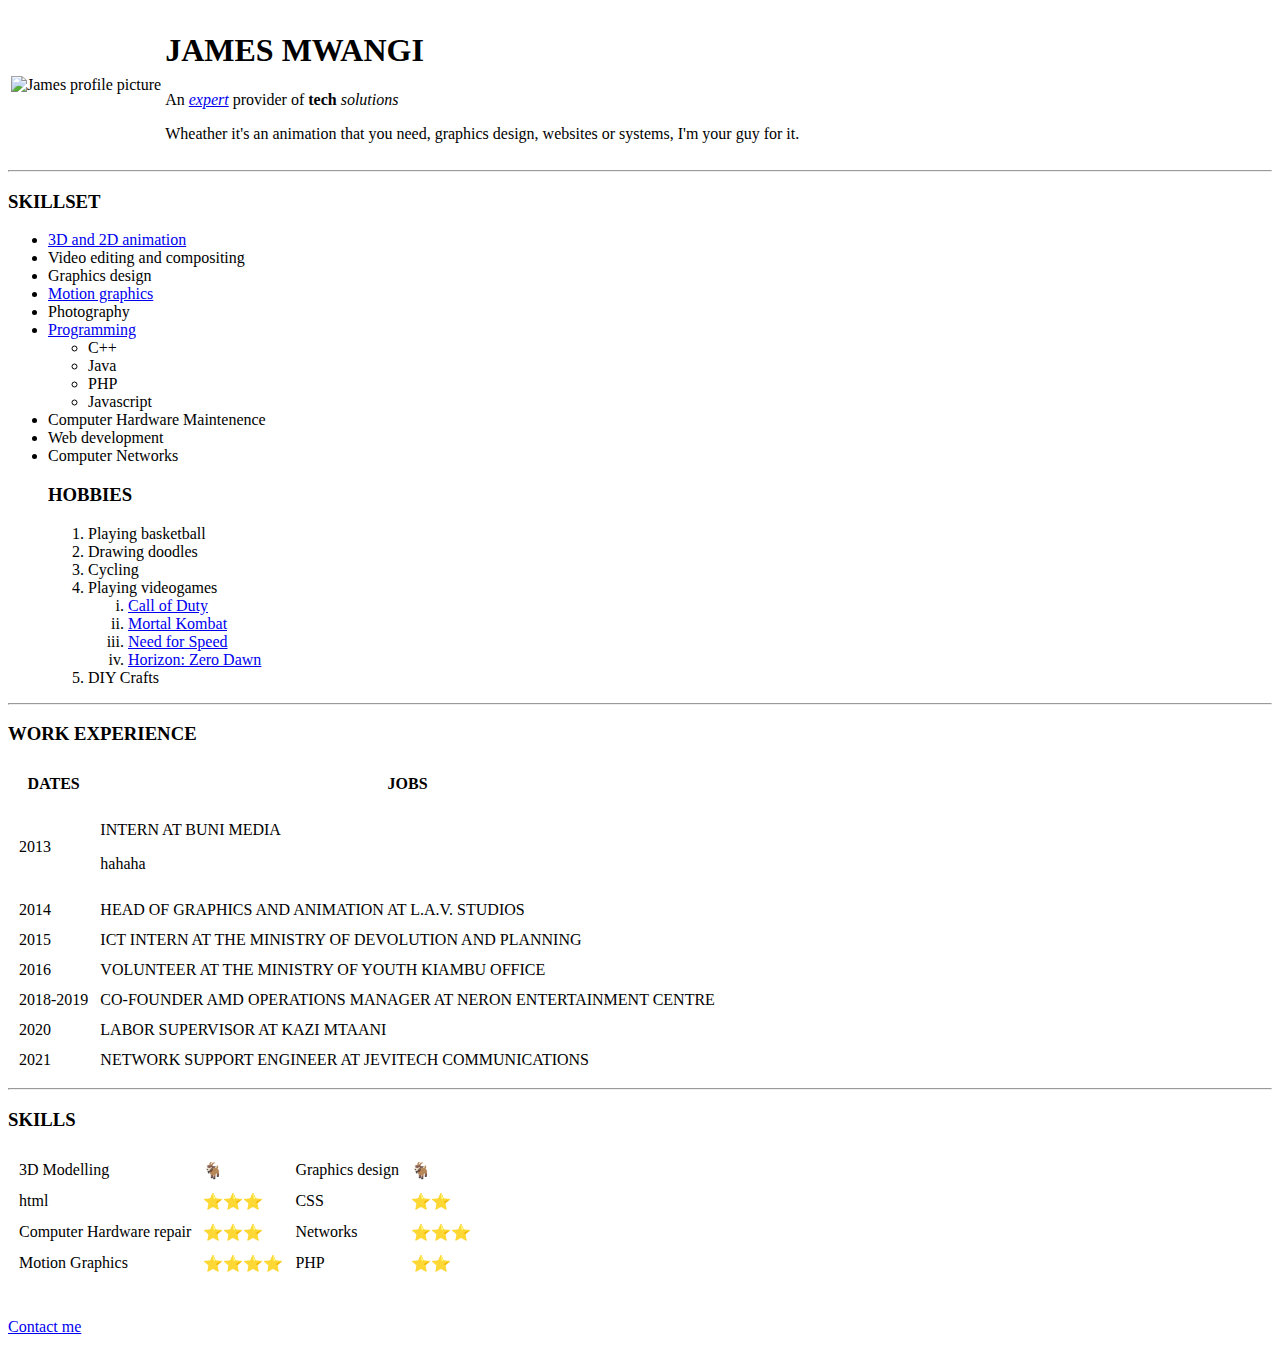
==== index.html @ 1891cffa "Add initial CV files" ====
<!DOCTYPE html>
<html lang="en" dir="ltr">
  <head>
    <meta charset="utf-8">
    <title>Jay's personal website</title>
  </head>
  <body>
<table>
  <tr>
    <td><img src="images/profile.png" alt="James profile picture"></td>
    <td><h1>JAMES MWANGI</h1>
    <p>An <em><a href="https://www.linkedin.com/in/james-waruhiu-41b483a6">expert</a></em> provider of <strong>tech</strong> <i>solutions</i></p>
    <p>Wheather it's an animation that you need, graphics design, websites or systems, I'm your guy for it.</p></td>
  </tr>
</table>

  <hr>

  <h3>SKILLSET</h3>
  <ul>
    <li><a href="https://www.behance.net/jemmoh_art">3D and 2D animation</a></li>
    <li>Video editing and compositing</li>
    <li>Graphics design</li>
    <li><a href="https://www.ea.com/games/need-for-speed">Motion graphics</a></li>
    <li>Photography</li>
    <li> <a href="https://github.com/Waruhiu">Programming</a></li>
    <ul>
      <li>C++</li>
      <li>Java</li>
      <li>PHP</li>
      <li>Javascript</li>
    </ul>
    <li>Computer Hardware Maintenence</li>
    <li>Web development</li>
    <li>Computer Networks</li>
    <h3>HOBBIES</h3>
    <ol>
      <li>Playing basketball</li>
      <li>Drawing doodles</li>
      <li>Cycling</li>
      <li>Playing videogames</li>
      <ol type="i">
        <li><a href="https://www.callofduty.com">Call of Duty</a></li>
        <li><a href="https://mortalkombat.com">Mortal Kombat</a></li>
        <li><a href="https://www.ea.com/games/need-for-speed">Need for Speed</a></li>
        <li><a href="https://www.playstation.com/en-us/horizon/">Horizon: Zero Dawn</a></li>
      </ol>
      <li>DIY Crafts</li>
    </ol>
  </ul>
  <hr>

  <h3>WORK EXPERIENCE</h3>
  <table cellspacing="10 px">
    <thead>
      <tr>
        <th>DATES</th>
        <th>JOBS</th>
      </tr>
    </thead>

    <tbody>

    <tr>
      <td>2013</td>
      <td>
        <p>INTERN AT BUNI MEDIA</p>
        <p>hahaha</p>
      </td>
    </tr>

<tr>
    <td>2014</td>
    <td>HEAD OF GRAPHICS AND ANIMATION AT L.A.V. STUDIOS
    </td>
  </tr>

    <tr>
<td>2015</td>
<td>ICT INTERN AT THE MINISTRY OF DEVOLUTION AND PLANNING</td>
    </tr>

    <tr>
<td>2016</td>
<td>VOLUNTEER AT THE MINISTRY OF YOUTH KIAMBU OFFICE</td>
    </tr>

<tr>
  <td>2018-2019</td>
  <td>CO-FOUNDER AMD OPERATIONS MANAGER AT NERON ENTERTAINMENT CENTRE</td>
</tr>

<tr>
  <td>2020</td>
  <td>LABOR SUPERVISOR AT KAZI MTAANI</td>
</tr>

<tr>
  <td>2021</td>
  <td>NETWORK SUPPORT ENGINEER AT JEVITECH COMMUNICATIONS</td>
</tr>
</tbody>
  </table>
  <hr>

  <h3>SKILLS</h3>
  <table cellspacing="10px">
    <tr>
      <td>3D Modelling</td> <td>🐐</td> <td>Graphics design</td> <td> 🐐</td>
    </tr>
    <tr>
      <td>html</td> <td>⭐⭐⭐</td> <td>CSS</td> <td>⭐⭐</td>
    </tr>
    <tr>
      <td>Computer Hardware repair</td> <td>⭐⭐⭐</td> <td>Networks</td> <td>⭐⭐⭐</td>
    </tr>
    <tr>
      <td>Motion Graphics</td> <td>⭐⭐⭐⭐</td> <td>PHP</td> <td>⭐⭐</td>
    </tr>
  </table>
  <br>
  <p><a href="contacts.html">Contact me</a></p>
  </body>
</html>
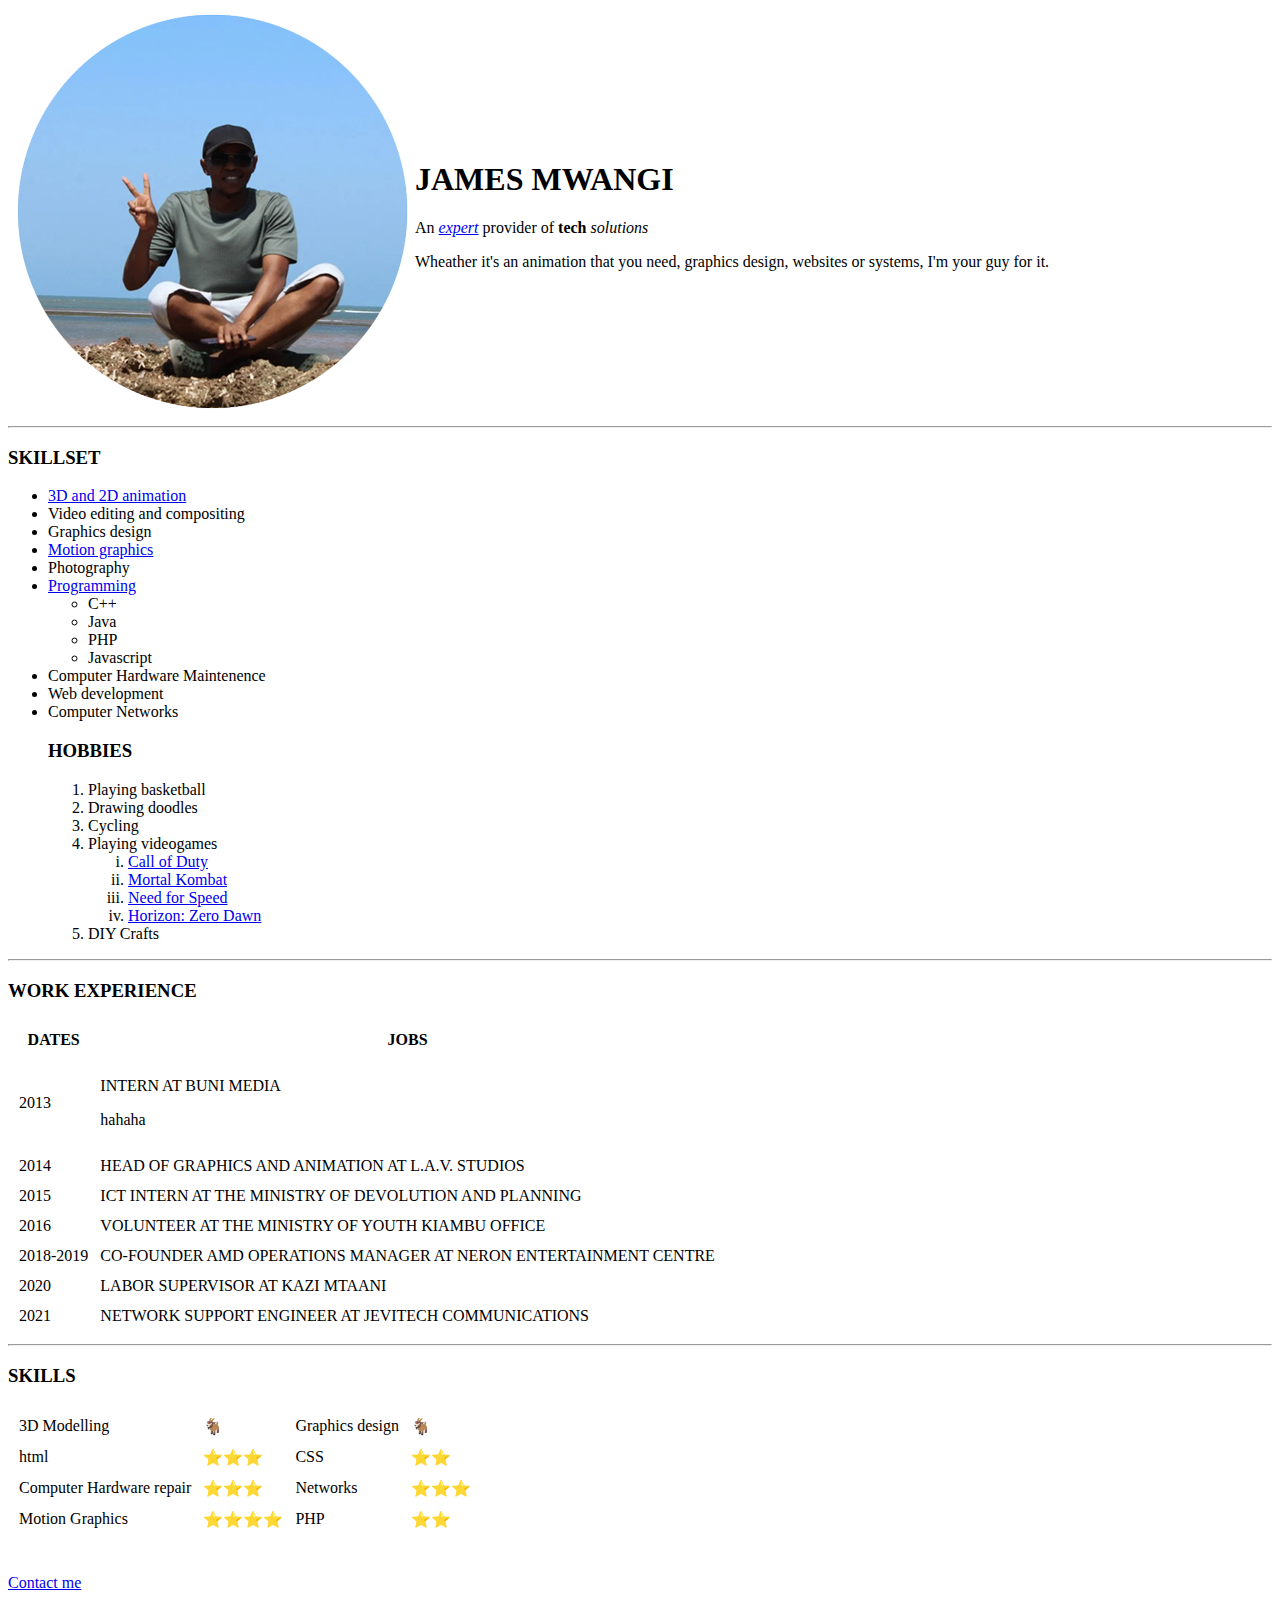
==== commit 3d53e3fc: "Update index.html" ====
--- a/index.html
+++ b/index.html
@@ -7,7 +7,7 @@
   <body>
 <table>
   <tr>
-    <td><img src="images/profile.png" alt="James profile picture"></td>
+    <td><img src="images/Profile.png" alt="James profile picture"></td>
     <td><h1>JAMES MWANGI</h1>
     <p>An <em><a href="https://www.linkedin.com/in/james-waruhiu-41b483a6">expert</a></em> provider of <strong>tech</strong> <i>solutions</i></p>
     <p>Wheather it's an animation that you need, graphics design, websites or systems, I'm your guy for it.</p></td>
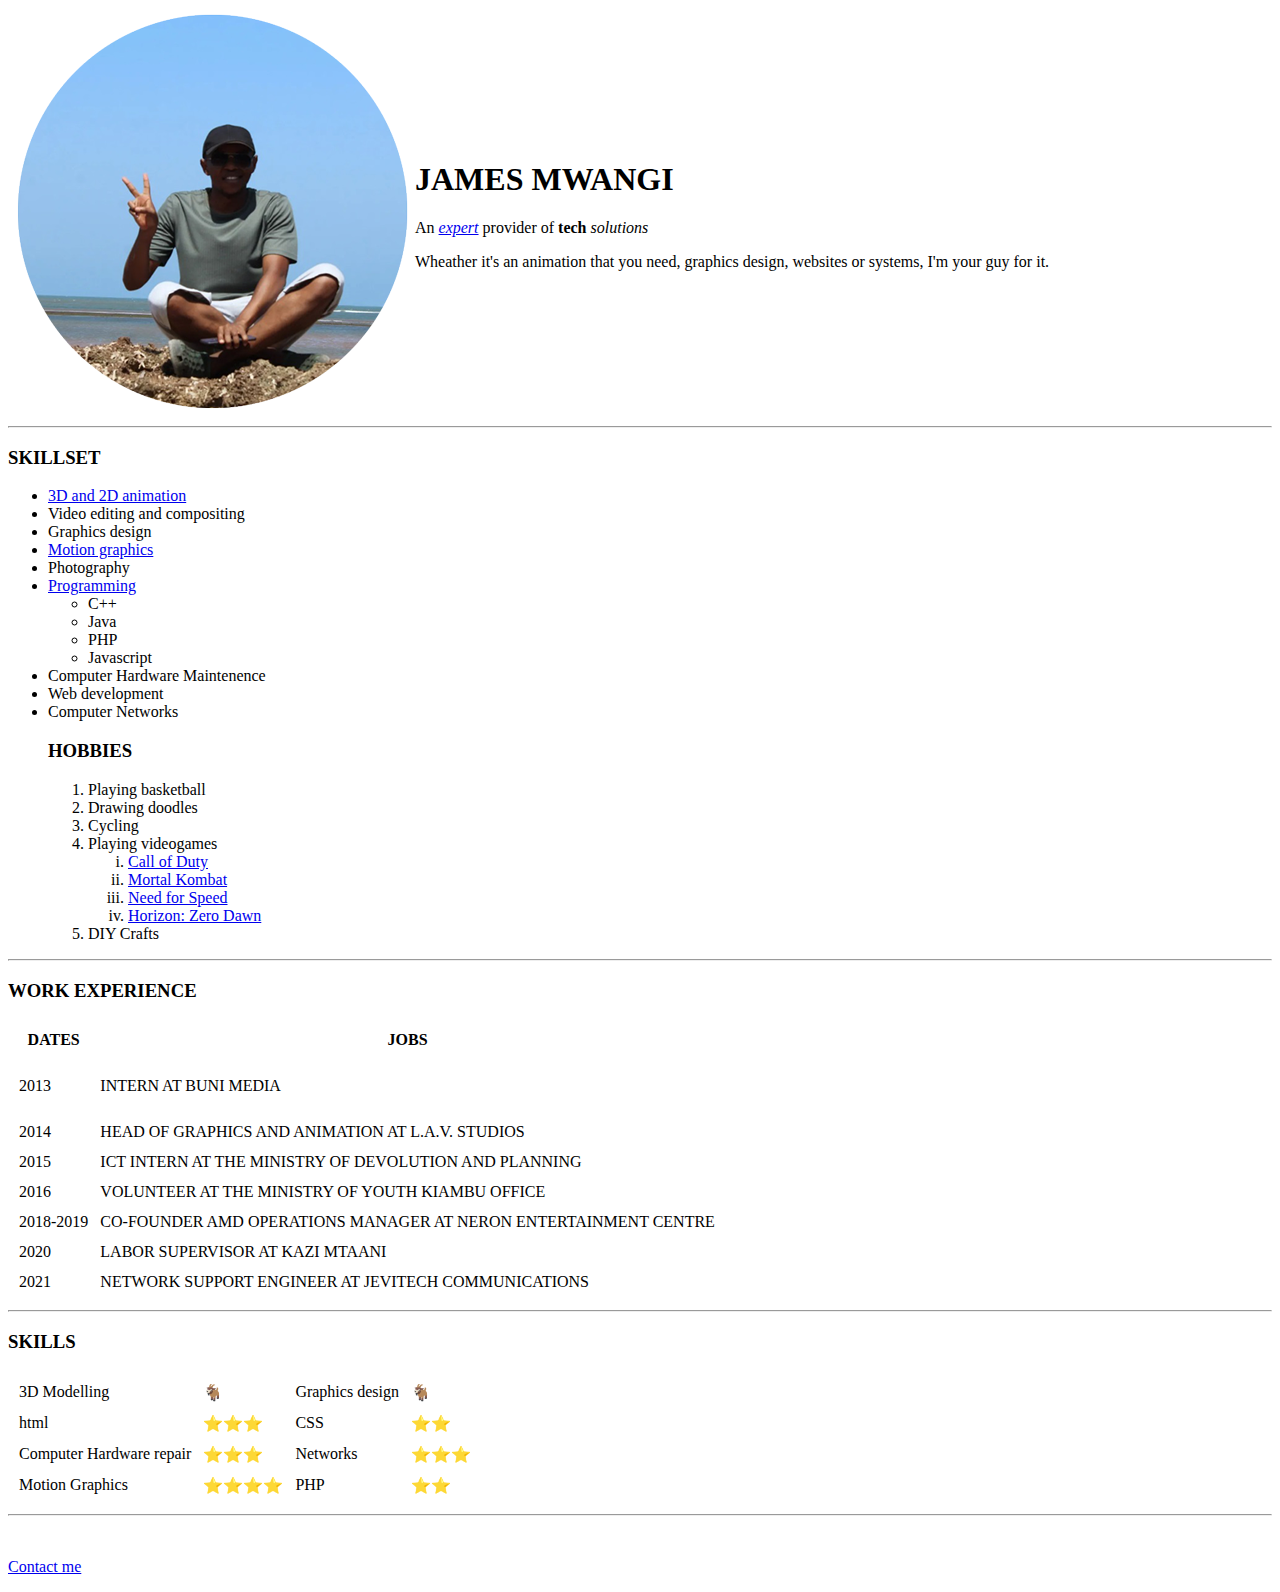
==== commit a511a6ac: "add horizontal rule before contact me" ====
--- a/index.html
+++ b/index.html
@@ -65,7 +65,6 @@
       <td>2013</td>
       <td>
         <p>INTERN AT BUNI MEDIA</p>
-        <p>hahaha</p>
       </td>
     </tr>
 
@@ -118,6 +117,7 @@
       <td>Motion Graphics</td> <td>⭐⭐⭐⭐</td> <td>PHP</td> <td>⭐⭐</td>
     </tr>
   </table>
+    <hr>
   <br>
   <p><a href="contacts.html">Contact me</a></p>
   </body>
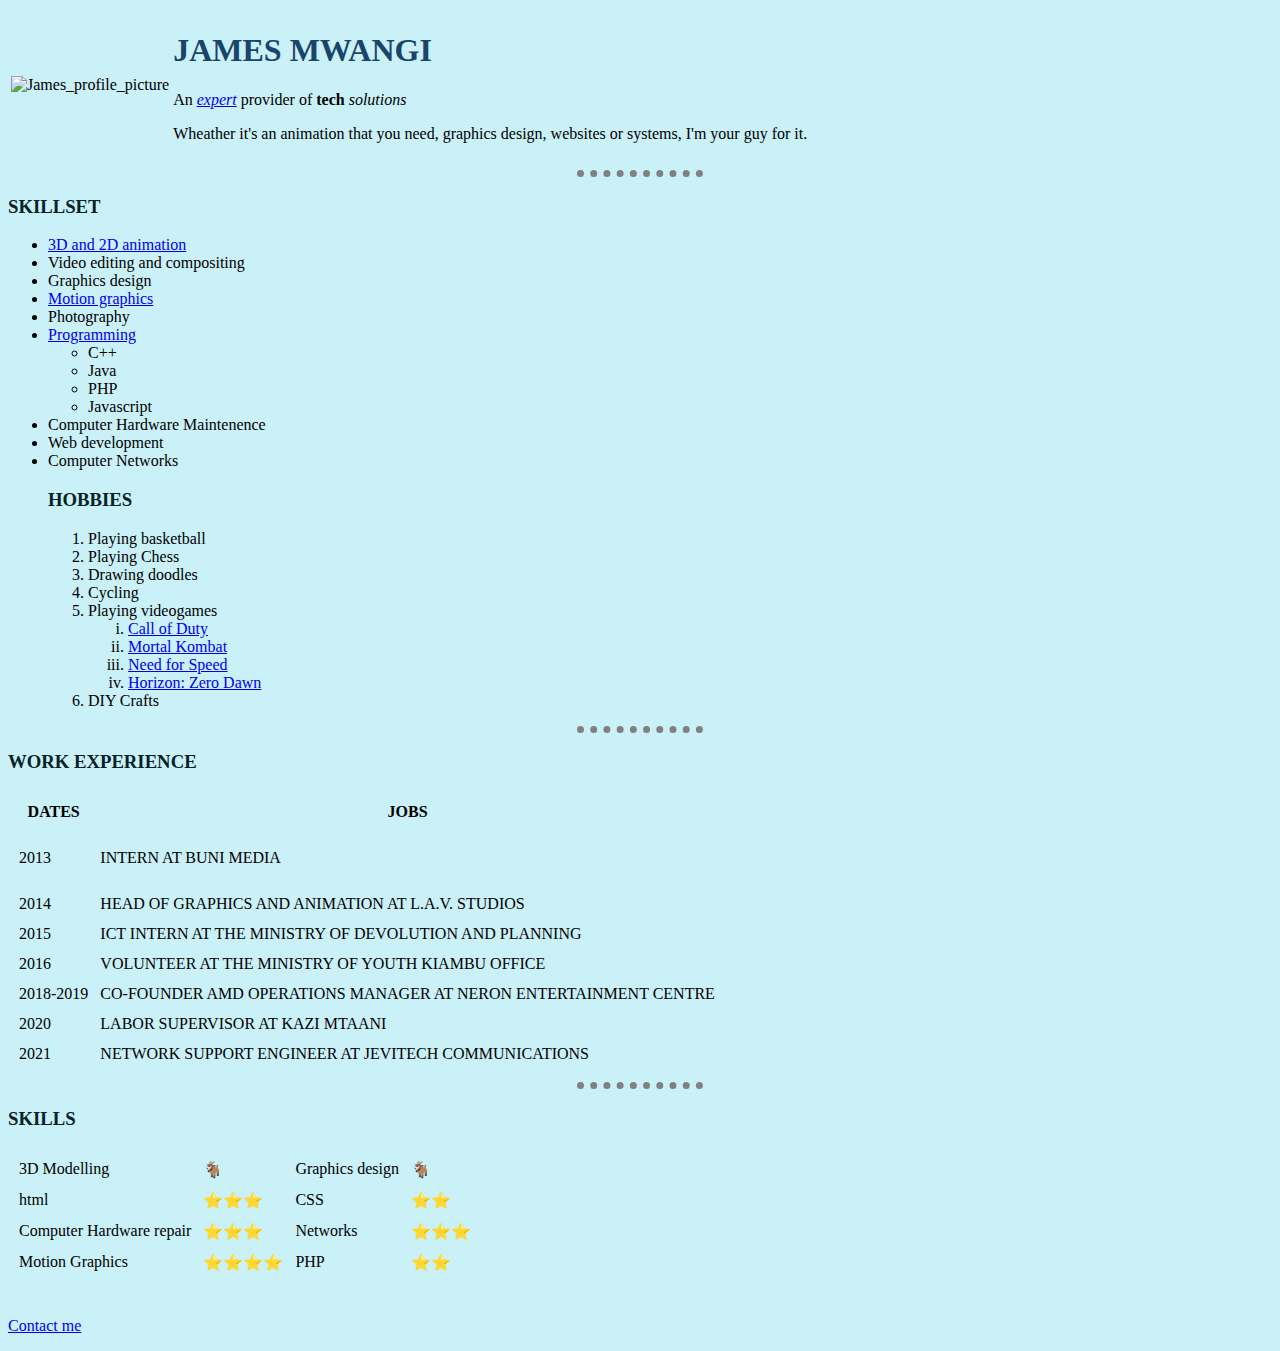
==== commit 7cba1e74: "Add files via upload" ====
--- a/index.html
+++ b/index.html
@@ -3,11 +3,13 @@
   <head>
     <meta charset="utf-8">
     <title>Jay's personal website</title>
+<link rel="stylesheet" href="css/style.css">
+
   </head>
   <body>
 <table>
   <tr>
-    <td><img src="images/Profile.png" alt="James profile picture"></td>
+    <td><img src="images/profile.png" alt="James_profile_picture"></td>
     <td><h1>JAMES MWANGI</h1>
     <p>An <em><a href="https://www.linkedin.com/in/james-waruhiu-41b483a6">expert</a></em> provider of <strong>tech</strong> <i>solutions</i></p>
     <p>Wheather it's an animation that you need, graphics design, websites or systems, I'm your guy for it.</p></td>
@@ -36,6 +38,7 @@
     <h3>HOBBIES</h3>
     <ol>
       <li>Playing basketball</li>
+      <li>Playing Chess</li>
       <li>Drawing doodles</li>
       <li>Cycling</li>
       <li>Playing videogames</li>
@@ -117,7 +120,6 @@
       <td>Motion Graphics</td> <td>⭐⭐⭐⭐</td> <td>PHP</td> <td>⭐⭐</td>
     </tr>
   </table>
-    <hr>
   <br>
   <p><a href="contacts.html">Contact me</a></p>
   </body>
--- a/css/style.css
+++ b/css/style.css
@@ -0,0 +1,26 @@
+body{
+  background-color: #CAF0F8;
+}
+h1{
+  color: #19456B;
+}
+h3{
+  color: #072227;
+}
+img{
+  width:300px ;
+  height:300px;
+
+
+}
+hr{
+  background-color:30475E;
+  border-style: dotted none none;
+  border-width:7px;
+  color:gray;
+  width:10%;
+  border-radius:3;
+}
+h1:hover{
+  color:blue;
+}
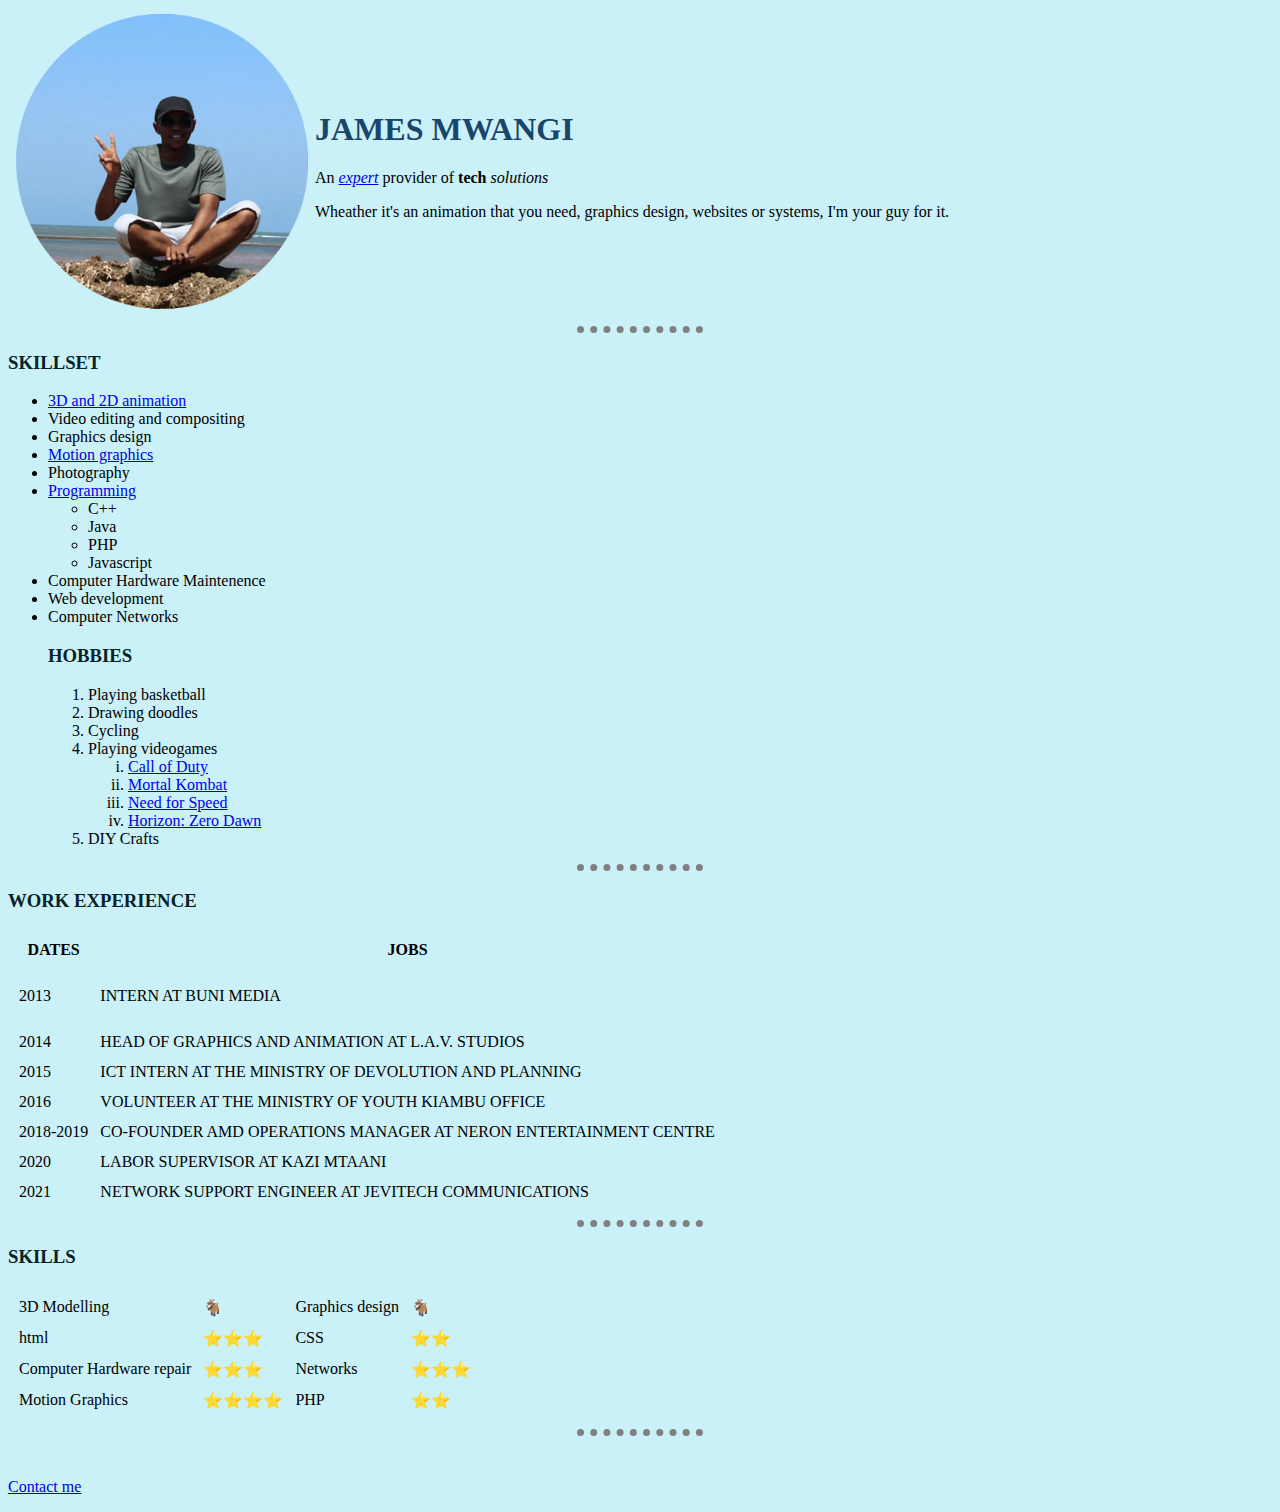
==== commit b1b55ea0: "Update index.html" ====
--- a/index.html
+++ b/index.html
@@ -3,13 +3,12 @@
   <head>
     <meta charset="utf-8">
     <title>Jay's personal website</title>
-<link rel="stylesheet" href="css/style.css">
-
+    <link rel="stylesheet" href="css/style.css">
   </head>
   <body>
 <table>
   <tr>
-    <td><img src="images/profile.png" alt="James_profile_picture"></td>
+    <td><img src="images/Profile.png" alt="James profile picture"></td>
     <td><h1>JAMES MWANGI</h1>
     <p>An <em><a href="https://www.linkedin.com/in/james-waruhiu-41b483a6">expert</a></em> provider of <strong>tech</strong> <i>solutions</i></p>
     <p>Wheather it's an animation that you need, graphics design, websites or systems, I'm your guy for it.</p></td>
@@ -38,7 +37,6 @@
     <h3>HOBBIES</h3>
     <ol>
       <li>Playing basketball</li>
-      <li>Playing Chess</li>
       <li>Drawing doodles</li>
       <li>Cycling</li>
       <li>Playing videogames</li>
@@ -120,6 +118,7 @@
       <td>Motion Graphics</td> <td>⭐⭐⭐⭐</td> <td>PHP</td> <td>⭐⭐</td>
     </tr>
   </table>
+    <hr>
   <br>
   <p><a href="contacts.html">Contact me</a></p>
   </body>
